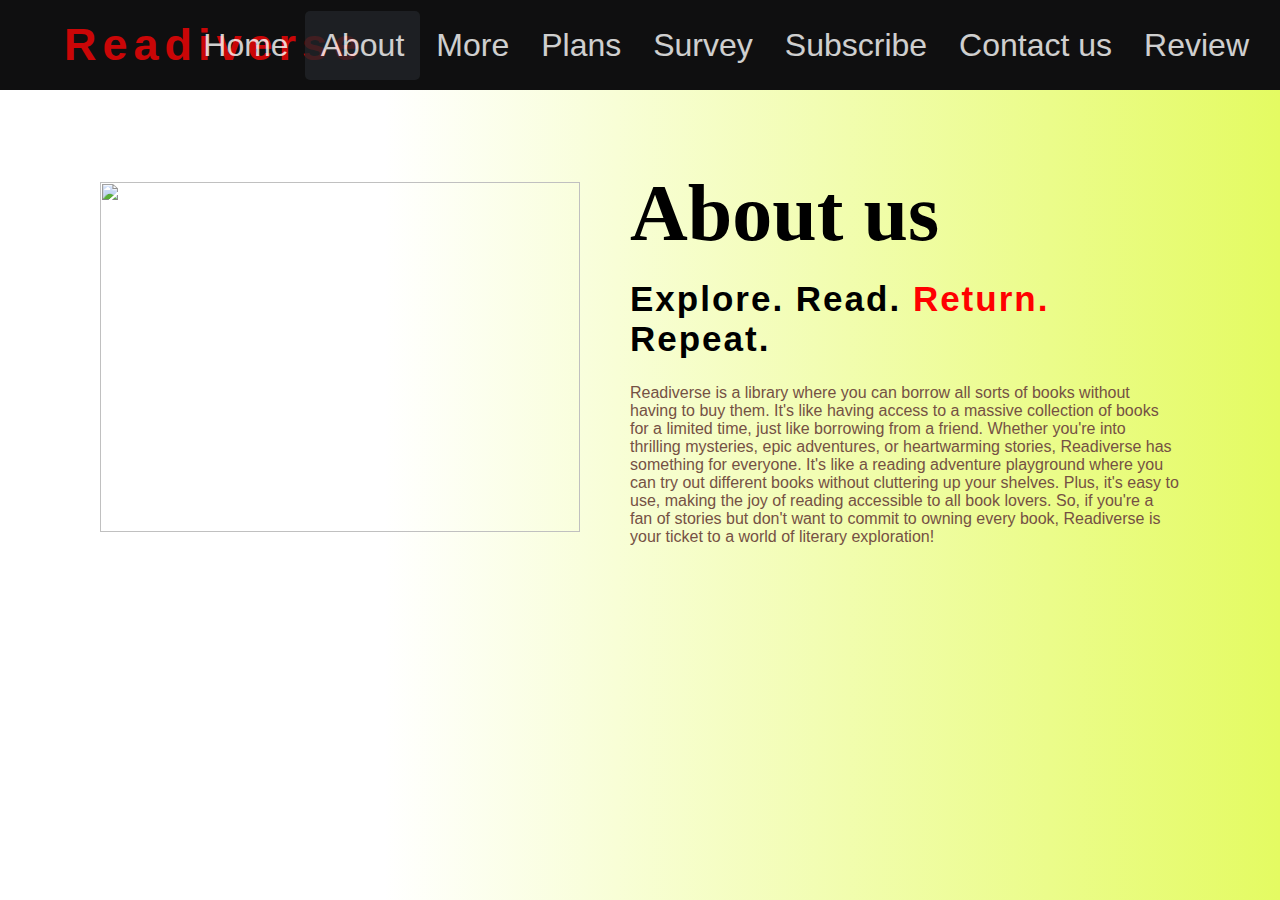
==== about.html @ aa0baf53 "first commit" ====
<!DOCTYPE html>
<html lang="en">

<head>
    <meta charset="UTF-8">
    <meta name="viewport" content="width=device-width, initial-scale=1.0">
    <title>Readiverse</title>
    <link rel="stylesheet" href="https://use.fontawesome.com/releases/v5.15.4/css/all.css">
    <link rel="stylesheet" href="https://cdnjs.cloudflare.com/ajax/libs/font-awesome/4.7.0/css/font-awesome.min.css">
    <link rel="stylesheet" href="style.css" />
</head>

<body>
    <header class="header1">
        <h2 class="logo" id="logo">Readiverse</h2>
        <nav class="navbar" id="navb">
            <div class="btn">
                <i class="fa fa-times close-btn"></i>
            </div>
            <a href="index.html" class="hyper-btn">Home</a>
            <a href="about.html" class="active1">About</a>
            <a href="more.html" class="hyper-btn">More</a>
            <a href="plans.html" class="hyper-btn">Plans</a>
            <a href="survey.html" class="hyper-btn">Survey</a>
            <a href="subscribe.html" class="hyper-btn">Subscribe</a>
            <a href="contact-us.html" class="hyper-btn">Contact us</a>
            <a href="review.html" class="hyper-btn">Review</a>
        </nav>
        <div class="btn">
            <i class="fa fa-bars menu-btn"></i>
        </div>
    </header>
    <div id="page8">
        <section class="about">
            <div class="last-page">
                <img src="images/library.jpg" alt=""></img>
                <div class="about-text">
                        <h1 id="heading">About us</h1>
                        <h5>Explore. Read. <span>Return.</span> Repeat.</h5>
                        <p>Readiverse is a library where you can borrow all sorts of books without having to buy them. It's like having access to a massive collection of books for a limited time, just like borrowing from a friend. Whether you're into thrilling mysteries, epic adventures, or heartwarming stories, Readiverse has something for everyone. It's like a reading adventure playground where you can try out different books without cluttering up your shelves. Plus, it's easy to use, making the joy of reading accessible to all book lovers. So, if you're a fan of stories but don't want to commit to owning every book, Readiverse is your ticket to a world of literary exploration!</p>
                </div>
            </div>
        </section>  
    </div>


<script src="script.js"></script>
</body>

</html>
---- style.css ----
*{
    padding: 0;
    margin: 0;
    box-sizing: border-box;
    text-decoration: none;
    font-family: Impact, Haettenschweiler, 'Arial Narrow Bold', sans-serif;

}

.header1{
    position: fixed;
    top: 0;
   
    height: 10vh;
    width:100%;
    display: flex;
    justify-content:right;
    align-items: center;
    padding:15px;
    background-color: #0f0f10;
    margin-bottom: 10px;
    z-index: 10;
    

   
}
.header1 a{
    color: red;
    font-size: 40px;
    
}
.logo {
    font-size: 45px;
    position: absolute;
    left:5%;
    right: 80px;
    letter-spacing: 6px;
    color: rgb(249, 5, 5);
    opacity: 0.8;
    padding: 0 20% 0 0;
    
}

.navbar{
    position: sticky;
    display: flex;
    justify-content: center;
    align-items: center;
}
.navbar a{
    font-size: 200%;
    font-weight: 200;
    color: white;
    padding: 1rem 1rem;
    border-radius: 5px;
    opacity: 0.8;

}
.navbar a:hover, .active1{
    background-color: rgb(33, 36, 40);
    transition: 0.6s;
    color: rgb(120, 199, 225);
}

header .btn{
    font-size: 25px;
    color: rgb(228, 231, 234);
    cursor: pointer;
    display: none;
}
header .btn:hover{
    color: black;
    transition: 0.6s;
}
#page1{
    height: 100vh;
    background-color: #0f0f10;
    color: rgb(2, 2, 2);
    

}
#page1 img{
    height: 80vh;
    width: 100vw;
    
}

#page1 section{
    display: flex;
    flex-direction: column;
    justify-content: center;
    align-items: center;
}
section h2{
   height: 10vh;
    color: rgb(249, 249, 252);
    font-size: 90px;
    font-family: Georgia, 'Times New Roman', Times, serif;
   font-style: italic;

}

/* our plans */
#page2{
    height: 90vh;
    width:100%;
    
}
.header2{
    position: relative;
    top:10vh;
    margin:20px 0;
    height: 10vh;
    width:100%;
    display: flex;
    justify-content:center;
    align-items: center;
    overflow: hidden;
    padding:15px;
    background-color: yellow;
    font-size: 70px;
    letter-spacing: 20px;
}

.cont2{
    background-color: #fdfafa;
    display: flex;
    justify-content: center;
    align-items: center;
    width: 100%;
    height:85vh;
    gap:60px;
}
.box3{
    background-color: #e0dede;
    display: flex;
    flex-direction: column;
    justify-content: center;
    align-items: center;
    gap:10px;
    height: 60vh;
    width:400px;
    box-shadow: 14px 14px 1px rgba(8, 8, 8, 0.932);
    
}
.box3 h3{
    background-color: rgb(13, 13, 14);
    opacity: 0.8;
    font-size: 37.5px;
    color: rgb(253, 253, 251);
    font-family: Georgia, 'Times New Roman', Times, serif;
    width:400px;
    position: relative;
    top:0;
}
hr{
    width: 400px;
}
.box3 p{
    font-size: 20px;
}
.box3 h4{
    font-size: 25px;
    color: rgb(198, 38, 38);
    letter-spacing: 5px;
}
.box3 ul li{
    font-size: 18px;
}


/* survey */
#page3{
    height: 100vh;
    width:100%;
    background-color: #fdfafa;
    display: flex;
    flex-direction: column;
    align-items: center;
    justify-content: center;
}

#page3 h2{
    margin-top: 30px;
    color: #090909;
    text-align: center;
    font-size: 50px;
    letter-spacing: 8px;
    font-family: Georgia, 'Times New Roman', Times, serif;
}

.box{
    background-color:yellow;
    opacity: 0.8;
    width:50%;
    display: flex;
    align-items: center;
    justify-content: center;
    padding: 10px;
    margin:10px 0;
    border-radius: 5px;
    border: 1px solid #090a0a;
    box-shadow: 2px 2px 8px rgba(0, 0, 0, 0.5);
}
#submit1{
    background:none;
    border: none;
    box-shadow: none;
}
.box label{
    margin-right: 15px;
    font-size: 30px;
}
.box .button{
    background-color: #fdfafa;
    width:37px;
    height: 37px;
    border: 1px solid #7a6867;
    border-radius: 5px;
    display: flex;
    align-items: center;
    justify-content: center;
    font-size: 30px;
    color: rgb(8, 17, 9);
    cursor: pointer;
}
.box .button:active{
    background-color: #c9dec8;
}
.box input{
    width: 100px;
    padding: 5px 10px;
    text-align: center;
    border: 1px solid #4d6163;
    border-radius: 5px;
    font-size: 20px;
    margin: 0 10px;
    
}
#submit1 button{
    height: 50px;
    width: 20%;
    font-size: 25px;
    
}





/* dynamic form */
#page6{

    height: 100vh;
    width:100%;
    background-color: #f9fbfb;
    display: flex;
    flex-direction: column;
    align-items: center;
    justify-content: center;
    gap:30px;
    background: url(images/bookss.jpg) no-repeat center/cover;
    background-size: 1800px;
    
}
#page6 header{
    position: relative;
    bottom:142px;

    width:100%;
    height: 15px;
    background-color: #090909;
}
#page6 h2{
    font-size: 80px;
    font-family: Georgia, 'Times New Roman', Times, serif;
    width: 100vw;
    color: rgb(9, 9, 9);
    text-align: center;
}
.semi-cont{
    display: flex;
    flex-direction: column;
    align-items: center;
    justify-content: center;
    gap:30px;
}
.semi-cont p{
    font-size: 50px;
    font-family: Georgia, 'Times New Roman', Times, serif;
}
.semi-cont button{
    height: 60px;
    width: 150px;
    font-size: 40px;
    background-color: #8ff16b;
    cursor: pointer;
}
.semi-cont button:hover{
    background-color: #33b902;
}
#dform{
    display: flex;
    flex-direction: column;
    align-items: start;
    justify-content: center;

    background-color: #edf5b1;
    gap: 20px;
}
.cont-input2{
    height: 50px;
    width:400px;
    font-size: 25px;
    text-align: center;
    margin: 10px 10px 0 10px;   
}
.remember-forgot{
    font-size: 15px;
    margin-left: 10px;
}
#dform button{
    height: 35px;
    width:90px;
    margin: 0 0 10px 10px;
    font-size: 20px;
    cursor: pointer;
}
/* more */
 #page7 img{
    height: 250px;
    width: 250px;
 }

#page7{
    /* min-height: 100vh; */
    height: 100vh;
    display: grid;
    place-items: center;
    background: linear-gradient( 90deg, #fff 30%, #e4fb62);
}
#page7 h2{
    font-family: Georgia, 'Times New Roman', Times, serif;
    font-size: 5rem;
    color: red;
    margin-top: 50px;
    
}
#page7 .container{
height: 350px;
margin: auto;
position: relative;
width: 90%;
display: grid;
place-items: center;
overflow: hidden;
}

#page7 .slide-cont{
    display: flex;
    width: calc(250px * 18);
    animation: scroll 20s linear infinite;
}
@keyframes scroll {
    0%{
        transform: translateX(0);
    }
    100%{
        transform: translateX(calc(-250px*9));
    }
}

.slide-img{
    height: 300px;
    width: 300px; 
    display: flex;
    align-items: center;
    padding: 15px;
}
 #page7 img{
    width:100%;
    
 }
 #page7 img:hover{
    
    height: 300px;
    width: 300px; 
    box-shadow: 5px 5px 15px rgba(4, 4, 4, 0.5);
 }
/* More */
 #page8{
    height: 100vh;
    background: linear-gradient( 90deg, #fff 30%, #e4fb62);
 }
 #page8 .about{
    padding: 168px 0;
 }
 #page8 .about img{
    height: 350px;
    width: 480px;
 }
 .about-text{
 width:550px;
 }
 .about-text h1{
    font-size: 80px;
    margin-bottom: 20px;
    font-family: Georgia, 'Times New Roman', Times, serif;
 }
 .about-text h5{
    font-size: 35px;
    letter-spacing: 2px;
    margin-bottom: 25px;
 }
 .about-text h5 span{
    color: red;
 }
 .about-text p{
    color: rgb(117, 81, 68);  
 }
 .last-page{
    width:1130px;
    max-width: 95%;
    margin: 0 auto;
    display: flex;
    align-items: center;
    justify-content: space-around;
 }








 /* contact us html form */
#page777{
    height: 100vh;
}
#section1{
    width: 100%;
}
.box1{
    position: relative;
    /* width:1100px; */
    margin:auto;
    /* border-radius: 30px; */
}
.info-wrap{
    width:35%;
    height: 100vh;
    /* height: 551px; */
    padding: 40px;
    float: left;
    display: block;
    /* border-radius: 30px 0px 0px 30px; */
    background: linear-gradient(144deg, rgb(255, 254, 255) 0%, rgb(8, 8, 8) 59%);
    color: #fff;
}
.info-title{
    margin-top: 8vh;
    text-align: left;
    font-size: 28px;
    letter-spacing: 0.5px;
}
.info-sub-title{
    font-size: 18px;
    font-weight: 300;
    margin-top: 17px;
    letter-spacing: 0.5px;
    line-height: 26px;
}
.info-details {
    list-style: none;
    margin: 60px 0px;
}
.info-details li {
    margin-top: 25px;
    font-size: 18px;
    color: #fff;
}
.info-details li i {
    background: #F44770;
    padding: 12px;
    border-radius: 50%;
    margin-right: 5px;
}
.info-details li a {
    color: #fff;
    text-decoration: none;
}
.info-details li a:hover {
    color: #F44770;
}
.social-icons {
    list-style: none;
    text-align: center;
    margin: 40px 0px;
}
.social-icons li {
    display: inline-block;
}
.social-icons li i {
    background: #F44770;
    color: #fff;
    padding: 15px;
    font-size: 20px;
    border-radius: 22%;
    margin: 95px 5px;
    cursor: pointer;
    transition: all .5s;
}
.social-icons li i:hover {
    background: #fff;
    color: #000000;
}
.form-wrap{
    width:65%;
    height: 100vh;
    float: right;
    padding:50px 25px 55px 25px;
    border-radius: 0px 30px 30px 0px;
    background: white;
    
}
.form-title{
    margin-top: 5vh;
    text-align: left;
    margin-left: 23px;
    font-size: 58px;
    letter-spacing: 0.5px;
    color: #585353;
}
.form-fields{
    /* display: table; */
    width: 100%;
    padding: 15px 5px 5px 5px;
}
.form-fields input,
.form-fields textarea{
    border: none;
    outline:none;
    background: none;
    font-size: 22px;
    color:#555;
    padding: 30px 10px 30px 5px;
    width:100%
}
.form-fields textarea{
    height: 150px;
    resize: none;
}
.form-group{
    width: 46%;
    float: left;
    padding: 0px 30px;
    margin: 14px 12px;
    border-radius: 25px;
    box-shadow: inset 8px 8px 18px #cbced1, inset -8px -8px 8px #ffffff;
}
 .textarea2{
    width: 96%;
}
.submit-button{
    width: 96%;
    height: 60px;
    margin: 30px 12px;
    border-radius: 30px;
    font-size: 30px;;
    font-weight: 700;
    outline: none;
    border:none;
    cursor: pointer;
    color:#fff;
    text-align: center;
    background: #F44770;
    box-shadow: 3px 3px 8px #b1b1b1, -3px -3px 8px #ffffff;
    transition: .5s;
}
.submit-button:hover{
    background: #529d27;
}












/* review */
#page88{
    height: 80vh;
    width:100%;
    background-color: #fdfafa;
    display: flex;
    flex-direction: column;
    align-items: center;
    justify-content: center;
    position: relative;
    background: url(images/Review-page.png) no-repeat ;
    background-position-x: center;
    background-size: 400px 100px;
    margin-top: 70px;
}
#page88 h2{
    color: #21293a;
    text-align: center;
    font-size: 60px;
    letter-spacing: 10px;
    /* position: relative;
    top:5px; */
    margin-bottom: 5px;

}
#page88 .box2{
    display: flex;
    align-items: center;
    justify-content: center;
    padding: 10px;
    margin:10px 0;
}
#textarea1{
    width:40%;
    height: 30%;
    border: 1px solid #4d6163;
    border-radius: 5px;
    box-shadow: 2px 2px 8px rgba(0, 0, 0, 0.5);
}
 #page88 .submit2{
    height: 50px;
    width: 20%;
    font-size: 25px;
    cursor: pointer;
    border-radius: 25px;
    }
.popup{
    width: 400px;
    background: #fff;
    border-radius: 6px;
    position: absolute;
    top:0;
    left: 50%;
    transform: translate(-50%,-50%)scale(0.1);
    text-align: center;
    padding: 0 30px 30px;
    color: #21293a;
    visibility: hidden;
}
.open-popup{
    visibility: visible;
    top:50%;
    transform: translate(-50%,-50%)scale(1);

}

.popup img{
    width: 80px;
    height: 80px;
    margin-top: -35px;
    border-radius: 50%;  
}
.popup h3{
    font-size: 38px;
    font-weight: 500;
    margin: 20px 0 0 0;
}
.popup p{
    font-size: 20px;
    margin: 20px 0 10px;
}
.popup button{
    width: 100%;
    margin-top: 30px;
    padding: 10px 0;
    background: #33b902;
    color: #fff;
    border: 0;
    outline: none;
    font-size: 18px;
    border-radius: 4px;
    cursor: pointer;
    box-shadow: 0 5px 5px rgba(0, 0, 0, 0.2);
    
}
/* end of the page */
footer{
    position: relative;
    height: 10vh;
    background-color: #090909;
    color: white;
    /* margin-top: 65px; */
    text-align: center;
    font-size: 30px;
    letter-spacing: 7px;
 }







@media(max-width:1250px){
    html{
        font-size: 53%;
    }
    header{
        height:10vh;
        padding: 1rem 0 0 40rem;
    }
    .logo{
        position: absolute;
        left:0;
        font-size:31px ;
        padding: 1rem 1rem 0 2rem;
    }
    section h2{
        height: 10vh;
         color: rgb(249, 249, 252);
         font-size: 60px;
         font-family: Georgia, 'Times New Roman', Times, serif;
        font-style: italic;
     
     }
    .header2{
        height: 10vh;
        width:100%;
        display: flex;
        justify-content:center;
        align-items: center;
        overflow: hidden;
        padding:15px;
        background-color: yellow;
        font-size: 50px;
        letter-spacing: 15px;
    }
    
    .cont2{
        background-color: #fdfafa;
        display: flex;
        flex-direction: column;
        justify-content: center;
        align-items: center;
        width: 100%;
        height:90vh;
        gap:30px;
    }
    .box3{
        background-color: #e0dede;
        display: flex;
        flex-direction: column;
        justify-content: center;
        align-items: center;
        gap:1px;
        height: 25vh;
        width:700px;
        box-shadow: 14px 14px 1px rgba(8, 8, 8, 0.932);
        
    }
    .box3 h3{
        background-color: rgb(13, 13, 14);
        opacity: 0.8;
        font-size: 25px;
        color: rgb(253, 253, 251);
        font-family: Georgia, 'Times New Roman', Times, serif;
        width:700px;
        position: relative;
        top:0;
    }
    hr{
        width: 700px;
    }
    .box3 p{
        font-size: 18px;
    }
    .box3 h4{
        font-size: 22px;
        color: rgb(198, 38, 38);
        letter-spacing: 5px;
    }
    .box3 ul li{
        font-size: 15px;
    }
    
    #page7 h2{
        font-size: 80px;
        text-align: center;
    }

    #page8 .about{
        padding: 48px 0;
     }
     #page8 .about img{
        height: 450px;
        width: 380px;
     }
     .about-text{
     width:550px;
     margin-left: 5px;
     margin-top: 85px;
     }
     .about-text h1{
        font-size: 60px;
        margin-bottom: 20px;
        font-family: Georgia, 'Times New Roman', Times, serif;
     }
     .about-text h5{
        font-size: 35px;
        letter-spacing: 2px;
        margin-bottom: 25px;
     }

     .about-text p{
        color: rgb(117, 81, 68);  
        font-size: 13px;
     }
    #page3 h2{
        font-size: 40px;
        letter-spacing: 6px;
    }

    #page4 h2{
        font-size: 50px;
        letter-spacing: 9px;
    }
/* dynamic form */
    #page6 .semi-cont p{
        font-size: 30px;
        color: red;
    }
/* contact us */
    
     .info-details li{
        font-size: 14px;
    }
    .info-wrap{
        font-size: 20px;
        
    }
    .form-wrap{
        border-radius: 0px 0px 30px 30px;
    }
    .form-group{
        width: 100%;
        float: none;
        margin: 15px 0px;
        height: 65px;
    }
    .submit-button{
        margin: 10px 0px;
    } 
    .social-icons li i {
        margin: 15px 5px;
    }
    #page8 .about .last-page img{
        margin-top: 100px;
        height: 350px;
    }
    .header2{
        height: 8px;
        visibility: hidden;
      }

}






@media(max-width:750px){

    .logo{
        display: none;
    }
      .navbar{
        display: inline-block;
        font-size: 100px;
        line-height: 0;
        margin-bottom: 31px;
    }

    header .navbar a{
        font-size: 18px;
        
    }
    
    #page1 section h2{
           display: flex;
        flex-grow: 1;
        font-size: 580%;
        text-align: center;
    }
     #page1 section img{
        max-height: 550px;
    }


#page7 h2{
    width: 99vw;
    font-size: 60px;
    text-align: center;
    margin: 0 3px;
    margin-top: 80px;
}
#page7 .container{
    margin-bottom: 136px;
}

#page8  .last-page{
    display: flex;
    flex-direction: column;
 }
 #page8 .about .last-page img{
    margin-top: 70px;
    height: 300px;
    width:90%;
}
 .about-text{
 width:90%;
 text-align: center;
 }
 .about-text h1{
    display: none;
 }
 .about-text h5{
    font-size: 42px;
    letter-spacing: 2px;
    margin-bottom: 15px;
    margin-top: -50px;
 }
 .about-text p{
    color: rgb(117, 81, 68);  
    font-size: 15px;
 }

/* our plans */
    .header2{
      display: none;
    }
    .cont2{
        margin-top: 30px;
        background-color: #fdfafa;
        display: flex;
        flex-direction: column;
        justify-content: center;
        align-items: center;
        width: 100%;
        height:95vh;
        gap:40px;
    }
    .box3{
        background-color: #e0dede;
        display: flex;
        flex-direction: column;
        justify-content: center;
        align-items: center;
        gap:1px;
        height: 25vh;
        width:300px;
        box-shadow: 14px 14px 1px rgba(8, 8, 8, 0.932);
    }
    .box3 h3{
        background-color: rgb(13, 13, 14);
        opacity: 0.8;
        font-size: 20px;
        color: rgb(253, 253, 251);
        font-family: Georgia, 'Times New Roman', Times, serif;
        width:300px;
        position: relative;
        top:0;
    }
    hr{
        width: 300px;
    }
    .box3 p{
        font-size: 15px;
    }
    .box3 h4{
        font-size: 20px;
        color: rgb(198, 38, 38);
    
    }
    .box3 ul li{
        font-size: 14px;
    }

/* survey */
    #page3 h2{
        font-size: 30px;
        letter-spacing: 3px;
    }
    .box{
        width: fit-content;
    }
    .box label{
        margin-right: 15px;
        font-size: 20px;
    }
    .box input{
        width: 70px;
    }
    #submit1 button{
        height: 50px;
        width:70px;
        font-size: 20px;
    }
    hr{
        margin-top: 20px;
    }

    /* dynamic form */
       #page6 h2{
            font-size: 40px;   
        }
        .semi-cont{
            display: flex;
            flex-direction: column;
            justify-content: center;
            align-items: center;
        }
        #page6 .semi-cont p{
            font-size: 15px;
            color: red;
        }
       #btn6{
        height: 45px;
        border-radius: 10px;
        font-size: 30px;
       }
       #dform{
        width:80%;
        margin-left: 40px;
       }
       .cont-input2{
        width: 90%;
       }
      
/* cpntact us */
.box1{
    width: 100%;
}

.form-wrap{
    width: 100%;
    height: 100vh;
    float: none;  
}
.info-wrap{
    display: none;
}
.form-wrap{
    border-radius: 0px 0px 30px 30px;
}
.form-title{
    margin-top: 60px;
    font-size: 50px;
}
.form-group{
    width: 100%;
    float: none;
    margin: 15px 0px;
    height: 65px;
}
.submit-button{
    margin: 10px 0px;
}


       /* review */
       #page88 h2{
        position: relative;
        top:60px;
        font-size: 40px;
        letter-spacing: 8px;
    }
    #page88 .box2{
        display: flex;
        align-items: center;
        justify-content: center;
        padding: 10px;
        margin-top:60px;

    }
    #textarea1{
        width:70%;
        height: 100px;
    }
    #page88 .submit2{
        height: 35px;
        width: 20%;
        font-size: 20px;
        margin-bottom: 80px;
        }

        .popup{
            width: 300px;
            padding: 0 30px 30px;
           
        }
        
        .popup img{
            width: 70px;
            height: 70px;
            margin-top: -38px; 
        }
        .popup h3{
            font-size: 35px;
            font-weight: 500;
            margin: 10px 0 0 0;
        }
        .popup p{
            font-size: 20px;
            margin: 20px 0 10px;
        }
        .popup button{
            width: 80%;
            margin-top: 10px;
            padding: 10px 0;
            font-size: 20px;
            
            
        }
       
 }
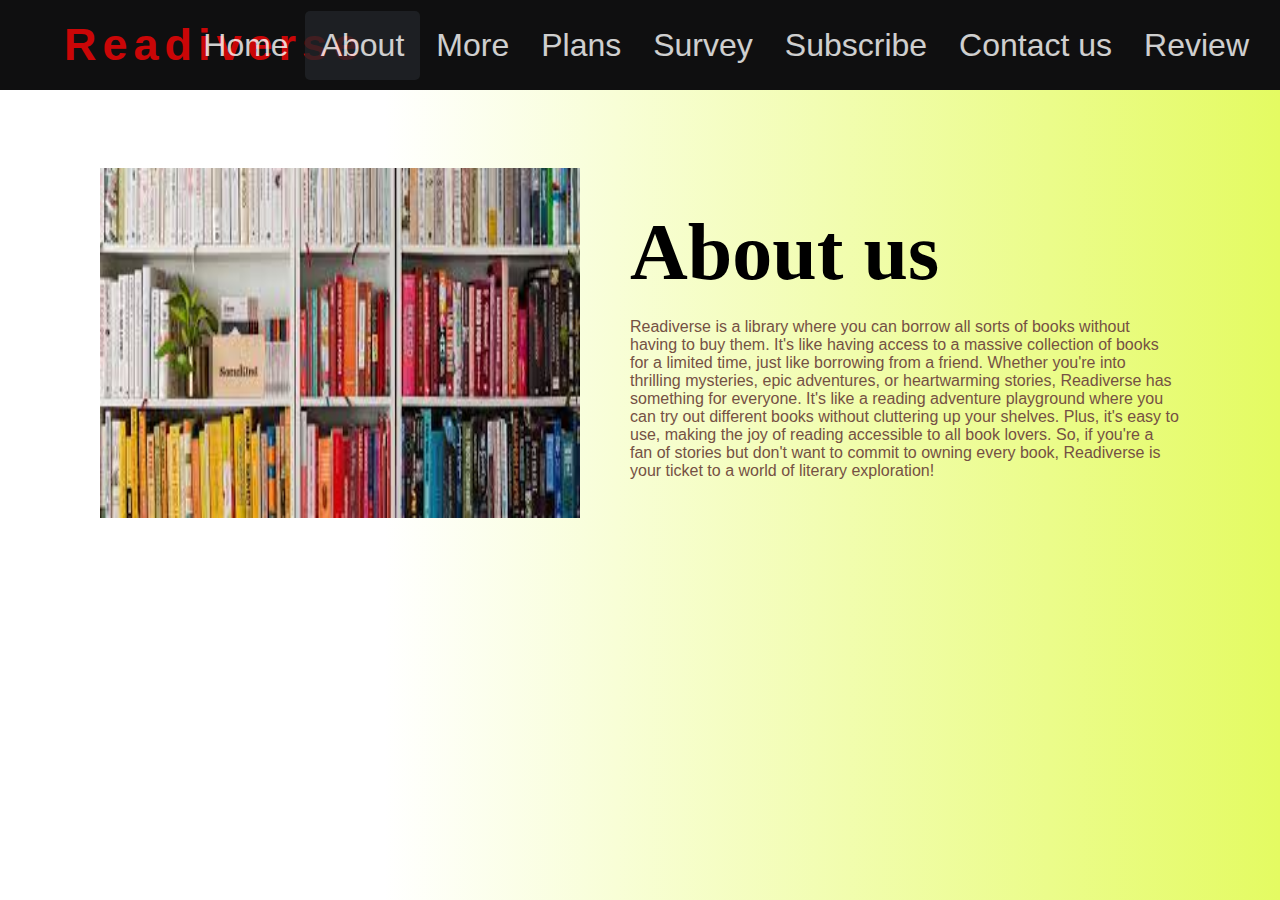
==== commit 7b365c19: "Update about.html" ====
--- a/about.html
+++ b/about.html
@@ -8,6 +8,21 @@
     <link rel="stylesheet" href="https://use.fontawesome.com/releases/v5.15.4/css/all.css">
     <link rel="stylesheet" href="https://cdnjs.cloudflare.com/ajax/libs/font-awesome/4.7.0/css/font-awesome.min.css">
     <link rel="stylesheet" href="style.css" />
+    <!-- Start VWO Async SmartCode -->
+<link rel="preconnect" href="https://dev.visualwebsiteoptimizer.com" />
+<script type='text/javascript' id='vwoCode'>
+var _vis_opt_url = document.location.protocol + '//' + document.location.hostname + document.location.pathname+ "?camp=vwo" + document.location.search + document.location.hash;
+window._vwo_code || (function() {
+var account_id=851606,
+_vis_opt_url = window._vis_opt_url ||document.URL,
+version=2.1,
+settings_tolerance=2000,
+hide_element='body',
+hide_element_style = 'opacity:0 !important;filter:alpha(opacity=0) !important;background:none !important',
+/* DO NOT EDIT BELOW THIS LINE */
+f=false,w=window,d=document,v=d.querySelector('#vwoCode'),cK='_vwo_'+account_id+'_settings',cc={};try{var c=JSON.parse(localStorage.getItem('_vwo_'+account_id+'_config'));cc=c&&typeof c==='object'?c:{}}catch(e){}var stT=cc.stT==='session'?w.sessionStorage:w.localStorage;code={use_existing_jquery:function(){return typeof use_existing_jquery!=='undefined'?use_existing_jquery:undefined},library_tolerance:function(){return typeof library_tolerance!=='undefined'?library_tolerance:undefined},settings_tolerance:function(){return cc.sT||settings_tolerance},hide_element_style:function(){return'{'+(cc.hES||hide_element_style)+'}'},hide_element:function(){if(performance.getEntriesByName('first-contentful-paint')[0]){return''}return typeof cc.hE==='string'?cc.hE:hide_element},getVersion:function(){return version},finish:function(e){if(!f){f=true;var t=d.getElementById('_vis_opt_path_hides');if(t)t.parentNode.removeChild(t);if(e)(new Image).src='https://dev.visualwebsiteoptimizer.com/ee.gif?a='+account_id+e}},finished:function(){return f},addScript:function(e){var t=d.createElement('script');t.type='text/javascript';if(e.src){t.src=e.src}else{t.text=e.text}d.getElementsByTagName('head')[0].appendChild(t)},load:function(e,t){var i=this.getSettings(),n=d.createElement('script'),r=this;t=t||{};if(i){n.textContent=i;d.getElementsByTagName('head')[0].appendChild(n);if(!w.VWO||VWO.caE){stT.removeItem(cK);r.load(e)}}else{var o=new XMLHttpRequest;o.open('GET',e,true);o.withCredentials=!t.dSC;o.responseType=t.responseType||'text';o.onload=function(){if(t.onloadCb){return t.onloadCb(o,e)}if(o.status===200){_vwo_code.addScript({text:o.responseText})}else{_vwo_code.finish('&e=loading_failure:'+e)}};o.onerror=function(){if(t.onerrorCb){return t.onerrorCb(e)}_vwo_code.finish('&e=loading_failure:'+e)};o.send()}},getSettings:function(){try{var e=stT.getItem(cK);if(!e){return}e=JSON.parse(e);if(Date.now()>e.e){stT.removeItem(cK);return}return e.s}catch(e){return}},init:function(){if(d.URL.indexOf('__vwo_disable__')>-1)return;var e=this.settings_tolerance();w._vwo_settings_timer=setTimeout(function(){_vwo_code.finish();stT.removeItem(cK)},e);var t;if(this.hide_element()!=='body'){t=d.createElement('style');var i=this.hide_element(),n=i?i+this.hide_element_style():'',r=d.getElementsByTagName('head')[0];t.setAttribute('id','_vis_opt_path_hides');v&&t.setAttribute('nonce',v.nonce);t.setAttribute('type','text/css');if(t.styleSheet)t.styleSheet.cssText=n;else t.appendChild(d.createTextNode(n));r.appendChild(t)}else{t=d.getElementsByTagName('head')[0];var n=d.createElement('div');n.style.cssText='z-index: 2147483647 !important;position: fixed !important;left: 0 !important;top: 0 !important;width: 100% !important;height: 100% !important;background: white !important;';n.setAttribute('id','_vis_opt_path_hides');n.classList.add('_vis_hide_layer');t.parentNode.insertBefore(n,t.nextSibling)}var o='https://dev.visualwebsiteoptimizer.com/j.php?a='+account_id+'&u='+encodeURIComponent(_vis_opt_url)+'&vn='+version;if(w.location.search.indexOf('_vwo_xhr')!==-1){this.addScript({src:o})}else{this.load(o+'&x=true')}}};w._vwo_code=code;code.init();})();
+</script>
+<!-- End VWO Async SmartCode -->
 </head>
 
 <body>
@@ -36,7 +51,7 @@
                 <img src="images/library.jpg" alt=""></img>
                 <div class="about-text">
                         <h1 id="heading">About us</h1>
-                        <h5>Explore. Read. <span>Return.</span> Repeat.</h5>
+                        
                         <p>Readiverse is a library where you can borrow all sorts of books without having to buy them. It's like having access to a massive collection of books for a limited time, just like borrowing from a friend. Whether you're into thrilling mysteries, epic adventures, or heartwarming stories, Readiverse has something for everyone. It's like a reading adventure playground where you can try out different books without cluttering up your shelves. Plus, it's easy to use, making the joy of reading accessible to all book lovers. So, if you're a fan of stories but don't want to commit to owning every book, Readiverse is your ticket to a world of literary exploration!</p>
                 </div>
             </div>
@@ -48,4 +63,3 @@
 </body>
 
 </html> 
-
